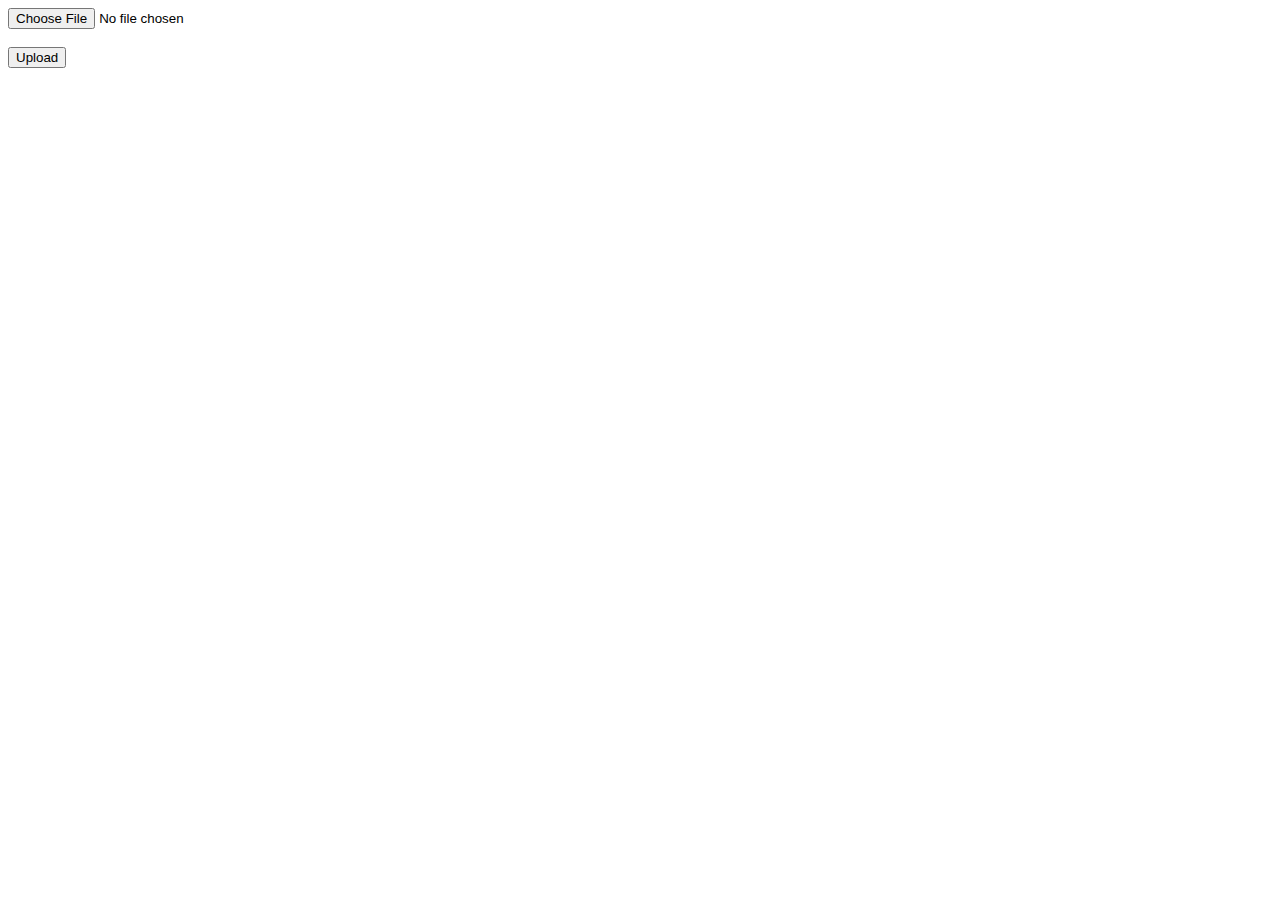
==== pages/admin.html @ cb4da40e "meu primeiro commit" ====
<!DOCTYPE html>
<html>
<head>
    <meta charset="UTF-8">
    <script defer src="../js/admin.js"></script>
</head>
<body>
    <input type="file" id="arquivo"/><br><br>
    <button onclick="upload()">Upload</button>
    
    <!-- Div para exibir a mensagem -->
    <div id="mensagem"></div>
</body>
</html>
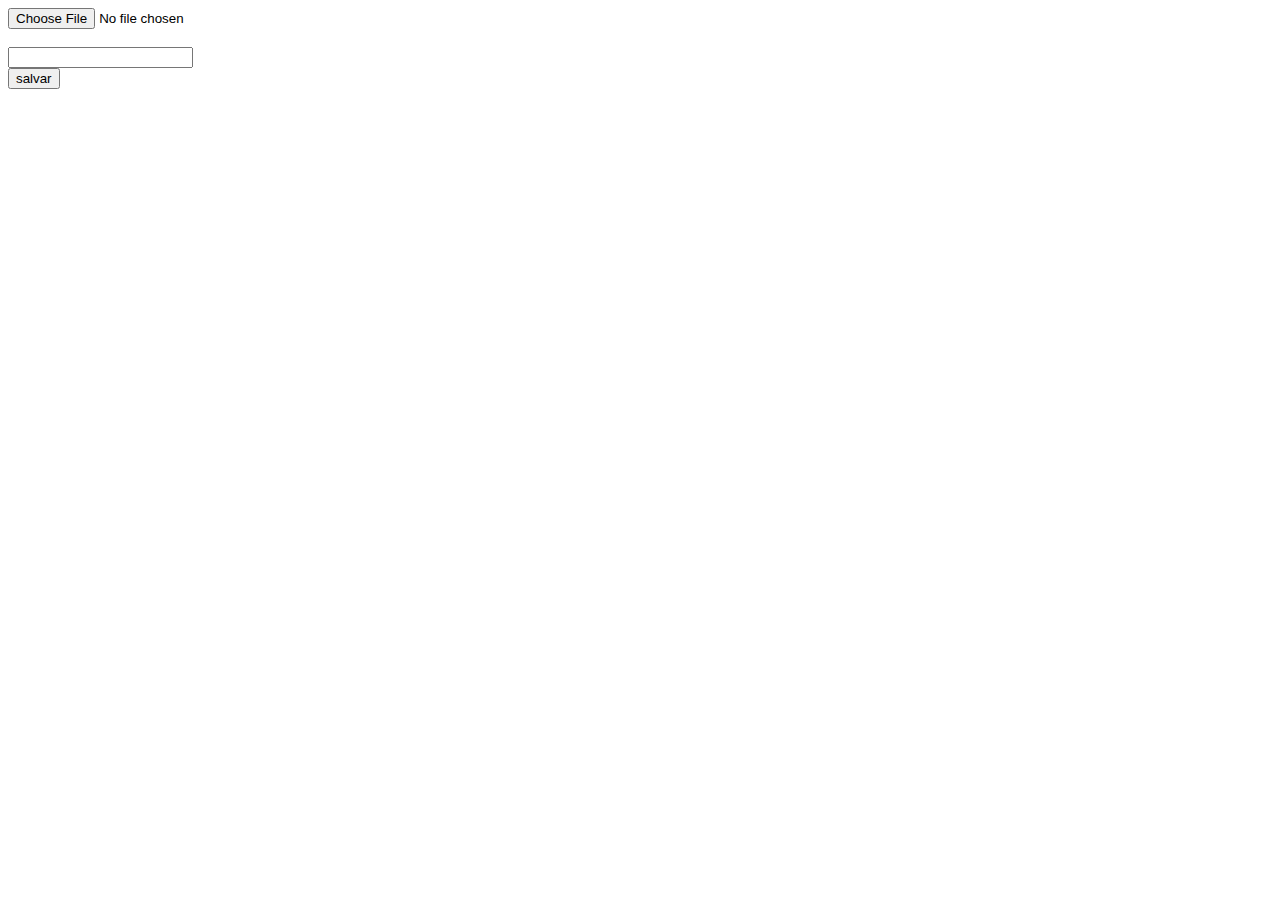
==== commit c12ada03: "aqui os arquivos podem ser renomeados pelo administrador e seu tipo de arquivo é escolhido" ====
--- a/pages/admin.html
+++ b/pages/admin.html
@@ -6,9 +6,13 @@
 </head>
 <body>
     <input type="file" id="arquivo"/><br><br>
-    <button onclick="upload()">Upload</button>
+
     
     <!-- Div para exibir a mensagem -->
     <div id="mensagem"></div>
+    <form id="formulario">
+        <input type="text" name="nome"/> </br>
+        <button type="button" onclick="upload()">salvar</button><br>
+    </form>
 </body>
 </html>
